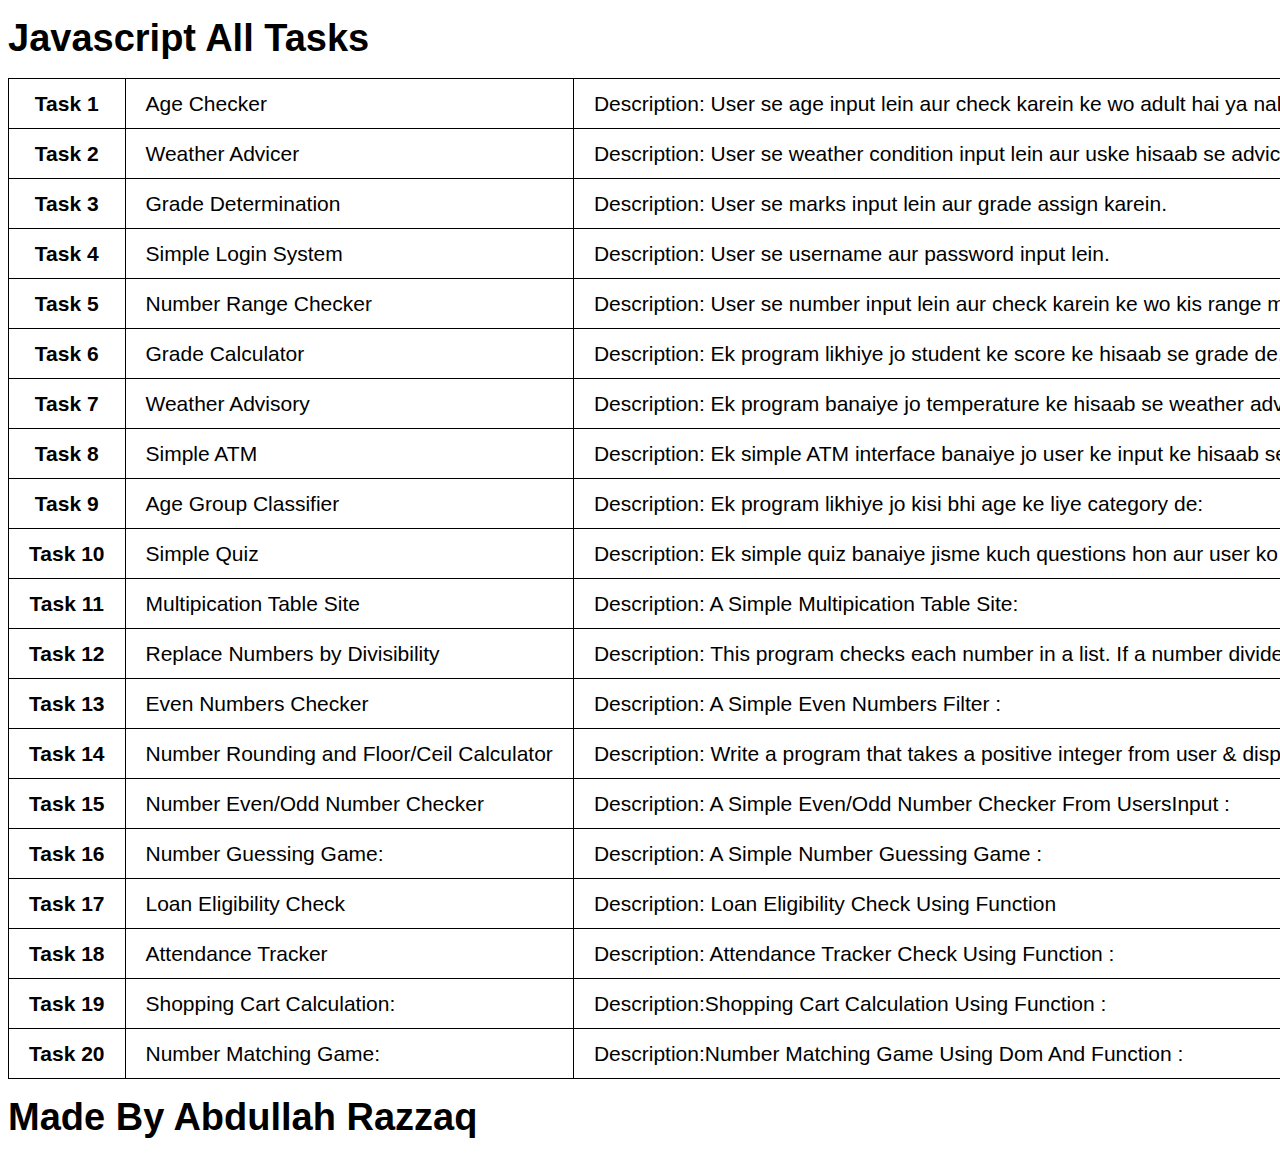
==== index.html @ b6b94650 "java-script-tasks" ====
<!DOCTYPE html>
<html lang="en">

<head>
    <meta charset="UTF-8">
    <meta name="viewport" content="width=device-width, initial-scale=1.0">
    <title>Javascript All Tasks</title>
    <link rel="shortcut icon" href="imgs/icon.png" type="image/x-icon">
    <link rel="stylesheet" href="https://cdnjs.cloudflare.com/ajax/libs/font-awesome/6.6.0/css/all.min.css" integrity="sha512-Kc323vGBEqzTmouAECnVceyQqyqdsSiqLQISBL29aUW4U/M7pSPA/gEUZQqv1cwx4OnYxTxve5UMg5GT6L4JJg==" crossorigin="anonymous" referrerpolicy="no-referrer" />
    <style>
        * {
            font-size: large;
            font-family: 'Gill Sans', 'Gill Sans MT', Calibri, 'Trebuchet MS', sans-serif;
            line-height: 3vh;
        }
        table,tr,td,th {
            border: 1px black solid;
            border-collapse: collapse;
            padding: 10px 20px;
            width: max-content;
            height: max-content;
            font-size: 21px;
        }
        i {
            font-size: 15px;
            color: black;
            text-decoration: none;
        }
        a {
            text-decoration: none;
        }
        a:hover {
            text-decoration: underline;
        }
        h1 {
            font-size: 38px;
        }

    </style>
</head>

<body>
    <h1>Javascript All Tasks</h1>
    <table>
        <tr>
            <th>Task 1</th>
            <td>Age Checker</td>
            <td>Description: User se age input lein aur check karein ke wo adult hai ya nahi.</td>
            <td><a href="Task 1/Task 1.html">Link <i class="fa-solid fa-link"></i></a></td>
        </tr>
        <tr>
            <th>Task 2</th>
            <td> Weather Advicer</td>
            <td>Description: User se weather condition input lein aur uske hisaab se advice dijiye. </td>
            <td><a href="Task 2/Task 2.html">Link <i class="fa-solid fa-link"></i></a></td>
        </tr>
        <tr>
            <th>Task 3</th>
            <td>Grade Determination</td>
            <td>Description: User se marks input lein aur grade assign karein.</td>
            <td><a href="Task 3/Task 3.html">Link <i class="fa-solid fa-link"></i></a></td>
        </tr>
        <tr>
            <th>Task 4</th>
            <td>Simple Login System</td>
            <td>Description: User se username aur password input lein. </td>
            <td><a href="Task 4/Task 4.html">Link <i class="fa-solid fa-link"></i></a></td>
        </tr>
        <tr>
            <th>Task 5</th>
            <td>Number Range Checker</td>
            <td>Description: User se number input lein aur check karein ke wo kis range mein aata hai.</td>
            <td><a href="Task 5/Task 5.html">Link <i class="fa-solid fa-link"></i></a></td>
        </tr>
        <tr>
            <th>Task 6</th>
            <td>Grade Calculator</td>
            <td>Description: Ek program likhiye jo student ke score ke hisaab se grade de. Grades yeh hain:</td>
            <td><a href="Task 6/Task 6.html">Link <i class="fa-solid fa-link"></i></a></td>
        </tr>
        <tr>
            <th>Task 7</th>
            <td>Weather Advisory </td>
            <td>Description: Ek program banaiye jo temperature ke hisaab se weather advisory de: </td>
            <td><a href="Task 7/Task 7.html">Link <i class="fa-solid fa-link"></i></a></td>
        </tr>
        <tr>
            <th>Task 8</th>
            <td>Simple ATM </td>
            <td>Description: Ek simple ATM interface banaiye jo user ke input ke hisaab se actions perform kare:</td>
            <td><a href="Task 8/Task 8.html">Link <i class="fa-solid fa-link"></i></a></td>
        </tr>
        <tr>
            <th>Task 9</th>
            <td>Age Group Classifier </td>
            <td>Description: Ek program likhiye jo kisi bhi age ke liye category de:</td>
            <td><a href="Task 9/Task 9.html">Link <i class="fa-solid fa-link"></i></a></td>
        </tr>
        <tr>
            <th>Task 10</th>
            <td>Simple Quiz </td>
            <td>Description: Ek simple quiz banaiye jisme kuch questions hon aur user ko score dikhana ho: </td>
            <td><a href="Task 10/Task 10.html">Link <i class="fa-solid fa-link"></i></a></td>
        </tr>
        <tr>
            <th>Task 11</th>
            <td>Multipication Table Site </td>
            <td>Description: A Simple Multipication Table Site:</td>
            <td><a href="Task 11/Task 11.html">Link <i class="fa-solid fa-link"></i></a></td>
        </tr>
        <tr>
            <th>Task 12</th>
            <td>Replace Numbers by Divisibility </td>
            <td>Description: This program checks each number in a list. If a number divides by 3, it becomes "Three"; by 5, "Five":</td>
            <td><a href="Task 12/Task 12.html">Link <i class="fa-solid fa-link"></i></a></td>
        </tr>
        <tr>
            <th>Task 13</th>
            <td>Even Numbers Checker</td>
            <td>Description:  A Simple Even Numbers Filter :</td>
            <td><a href="Task 13/Task 13.html">Link <i class="fa-solid fa-link"></i></a></td>
        </tr>
        <tr>
            <th>Task 14</th>
            <td>Number Rounding and Floor/Ceil Calculator </td>
            <td>Description: Write a program that takes a positive integer from user & display the following in your browser.</td>
            <td><a href="Task 14/Task 14.html">Link <i class="fa-solid fa-link"></i></a></td>
        </tr>
        <tr>
            <th>Task 15</th>
            <td>Number Even/Odd Number Checker</td>
            <td>Description: A Simple Even/Odd Number Checker From UsersInput :</td>
            <td><a href="Task 15/Task 15.html">Link <i class="fa-solid fa-link"></i></a></td>
        </tr>
        <tr>
            <th>Task 16</th>
            <td>Number Guessing Game:</td>
            <td>Description: A Simple Number Guessing Game :</td>
            <td><a href="Task 16/Task 16.html">Link <i class="fa-solid fa-link"></i></a></td>
        </tr>
        <tr>
            <th>Task 17</th>
            <td>Loan Eligibility Check </td>
            <td>Description: Loan Eligibility Check Using Function</td>
            <td><a href="Task 17/Task 17.html">Link <i class="fa-solid fa-link"></i></a></td>
        </tr>
        <tr>
            <th>Task 18</th>
            <td>Attendance Tracker</td>
            <td>Description: Attendance Tracker Check Using Function :</td>
            <td><a href="Task 18/Task 18.html">Link <i class="fa-solid fa-link"></i></a></td>
        </tr>
        <tr>
            <th>Task 19</th>
            <td>Shopping Cart Calculation:</td>
            <td>Description:Shopping Cart Calculation Using Function :</td>
            <td><a href="Task 19/Task 19.html">Link <i class="fa-solid fa-link"></i></a></td>
        </tr>
        <tr>
            <th>Task 20</th>
            <td>Number Matching Game:</td>
            <td>Description:Number Matching Game Using Dom And Function :</td>
            <td><a href="Task 20/Task 20.html">Link <i class="fa-solid fa-link"></i></a></td>
        </tr>
    </table>

    <h1>Made By Abdullah Razzaq</h1>
</body>
</html>
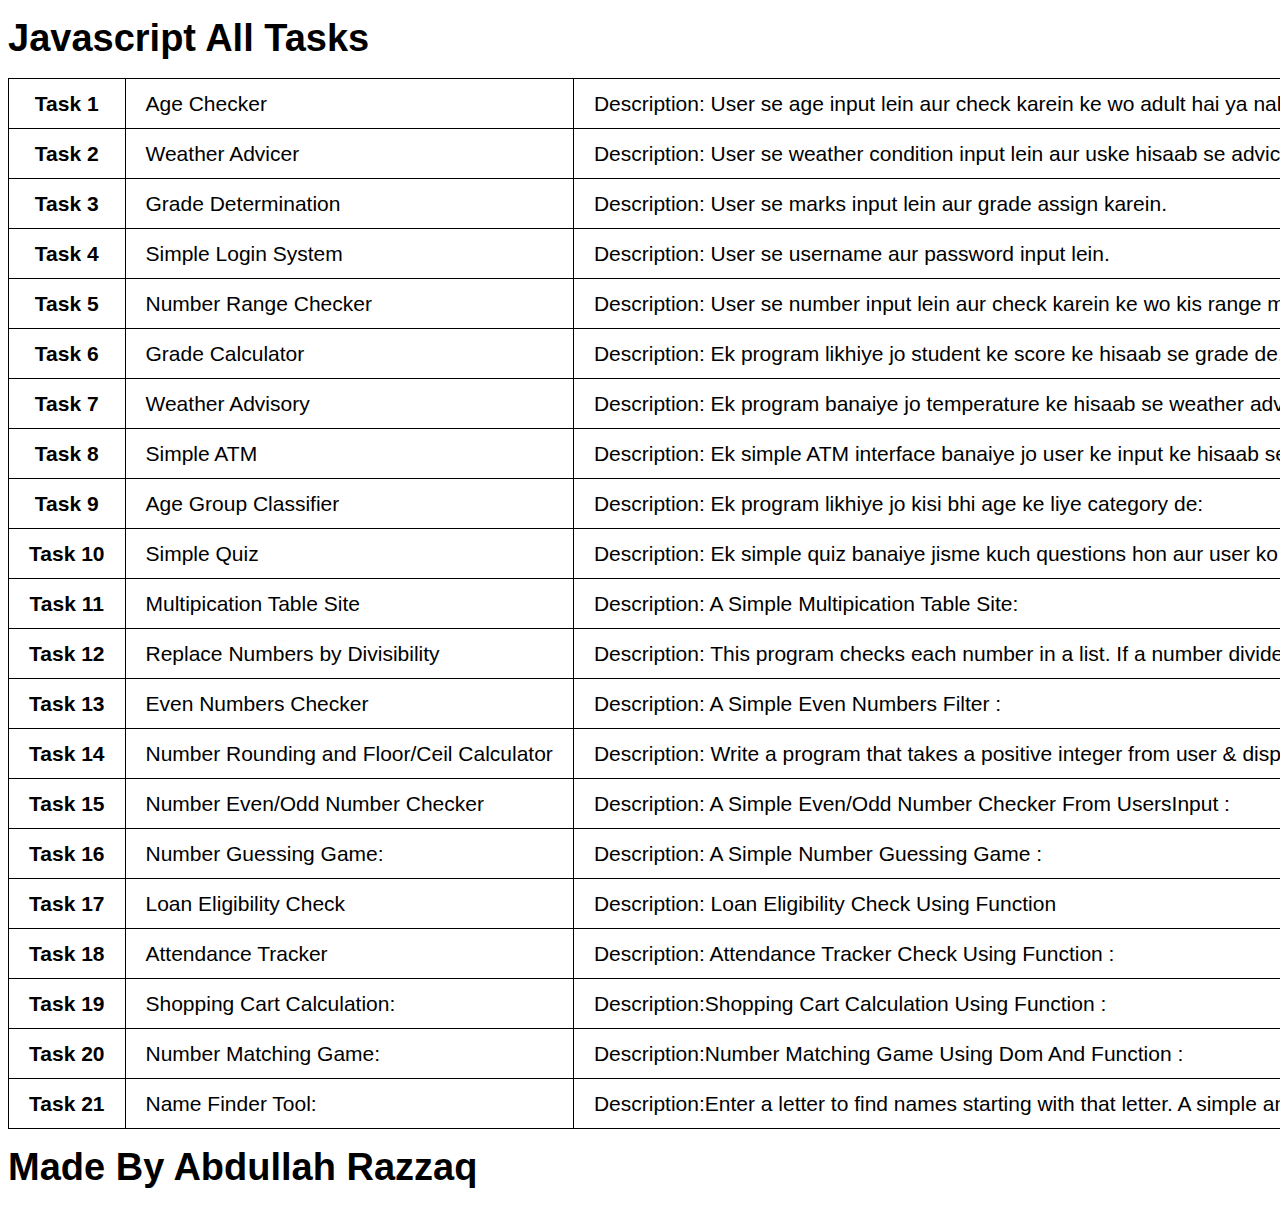
==== commit 8468ba88: "Javascript Tasks" ====
--- a/index.html
+++ b/index.html
@@ -162,6 +162,12 @@
             <td>Description:Number Matching Game Using Dom And Function :</td>
             <td><a href="Task 20/Task 20.html">Link <i class="fa-solid fa-link"></i></a></td>
         </tr>
+        <tr>
+            <th>Task 21</th>
+            <td>Name Finder Tool:</td>
+            <td>Description:Enter a letter to find names starting with that letter. A simple and handy tool to explore names!</td>
+            <td><a href="Task 21/Task 21.html">Link <i class="fa-solid fa-link"></i></a></td>
+        </tr>
     </table>
 
     <h1>Made By Abdullah Razzaq</h1>
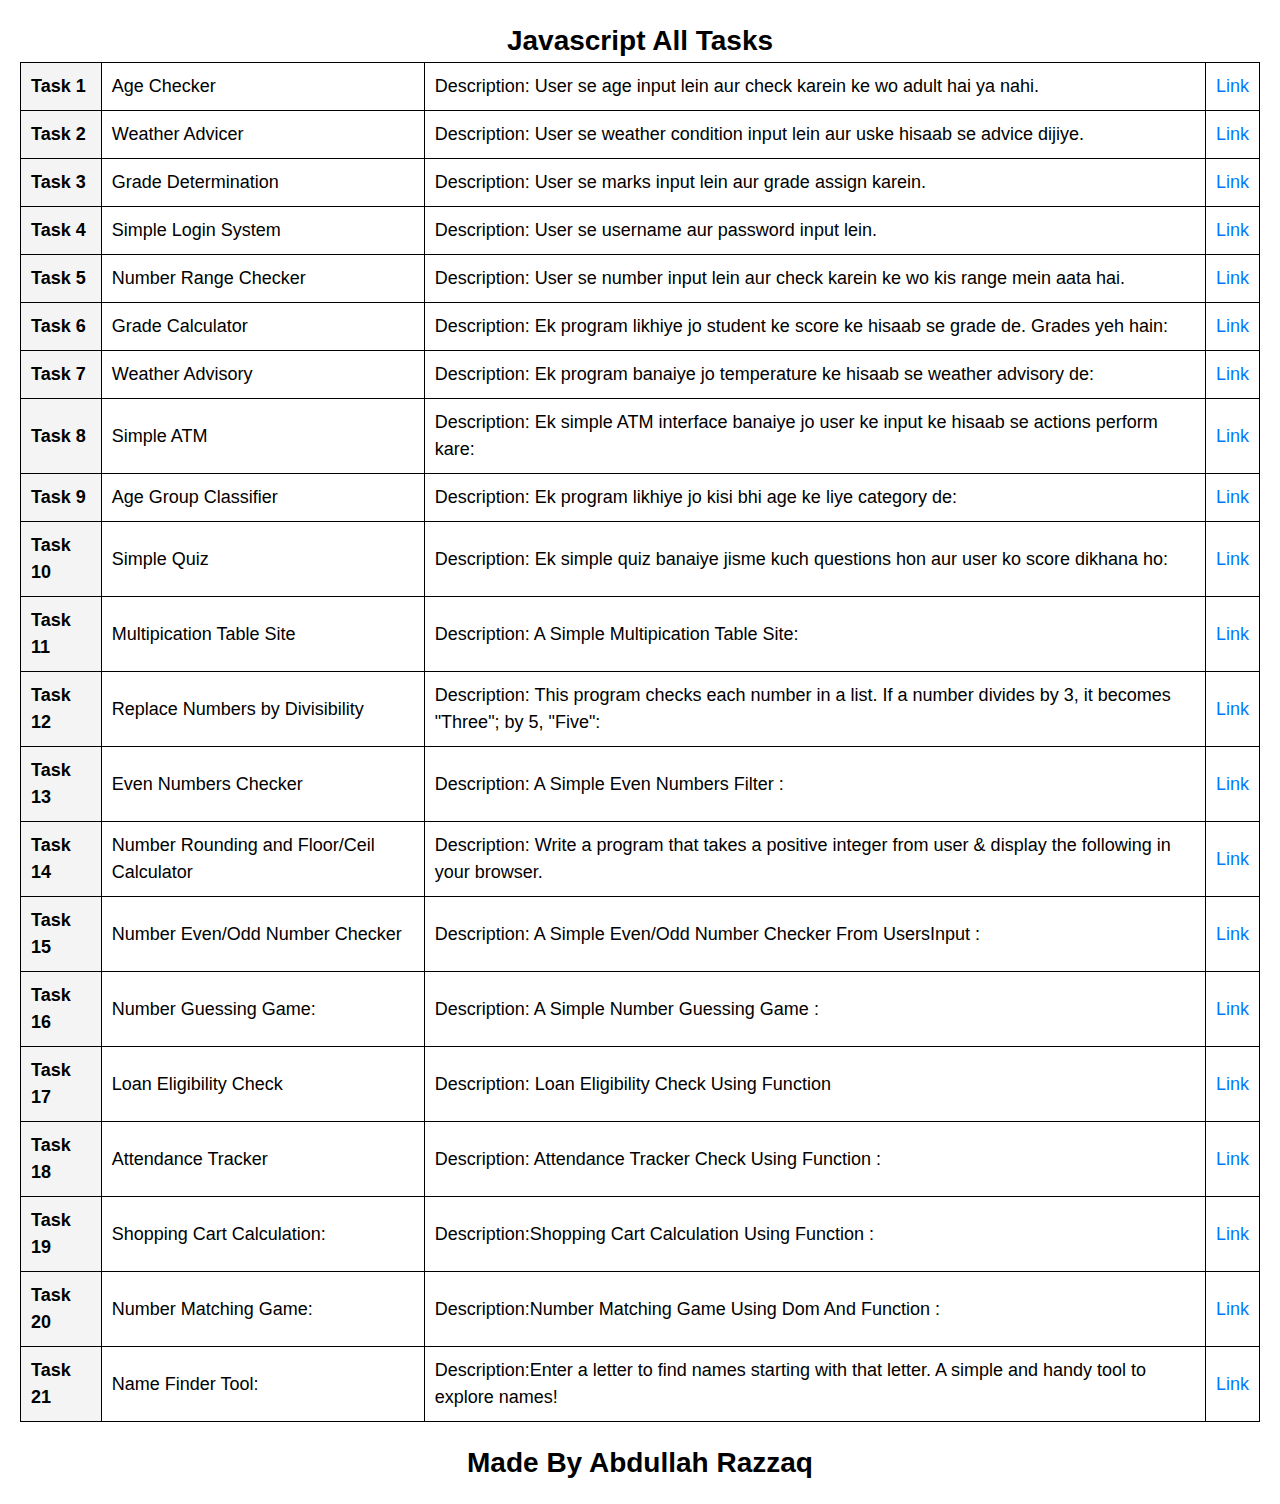
==== commit 28258d80: "Javascript Tasks" ====
--- a/index.html
+++ b/index.html
@@ -11,32 +11,76 @@
         * {
             font-size: large;
             font-family: 'Gill Sans', 'Gill Sans MT', Calibri, 'Trebuchet MS', sans-serif;
-            line-height: 3vh;
-        }
-        table,tr,td,th {
-            border: 1px black solid;
+            line-height: 1.5;
+            margin: 0;
+            padding: 0;
+            box-sizing: border-box;
+        }
+    
+        body {
+            padding: 20px;
+        }
+    
+        h1 {
+            font-size: 28px;
+            text-align: center;
+        }
+    
+        table {
+            width: 100%;
             border-collapse: collapse;
-            padding: 10px 20px;
-            width: max-content;
-            height: max-content;
-            font-size: 21px;
-        }
-        i {
-            font-size: 15px;
-            color: black;
-            text-decoration: none;
-        }
+            margin-bottom: 20px;
+            overflow-x: auto;
+            display: block;
+        }
+    
+        th, td {
+            border: 1px solid black;
+            padding: 10px;
+            text-align: left;
+        }
+    
+        th {
+            background-color: #f4f4f4;
+        }
+    
         a {
             text-decoration: none;
-        }
+            color: #007BFF;
+        }
+    
         a:hover {
             text-decoration: underline;
         }
-        h1 {
-            font-size: 38px;
-        }
-
+    
+        @media (max-width: 768px) {
+            th, td {
+                font-size: 16px;
+                padding: 8px;
+            }
+    
+            h1 {
+                font-size: 24px;
+            }
+    
+            table {
+                display: block;
+                overflow-x: scroll;
+            }
+        }
+    
+        @media (max-width: 480px) {
+            th, td {
+                font-size: 11px;
+                padding: 5px;
+            }
+    
+            h1 {
+                font-size: 17px;
+            }
+        }
     </style>
+    
 </head>
 
 <body>
